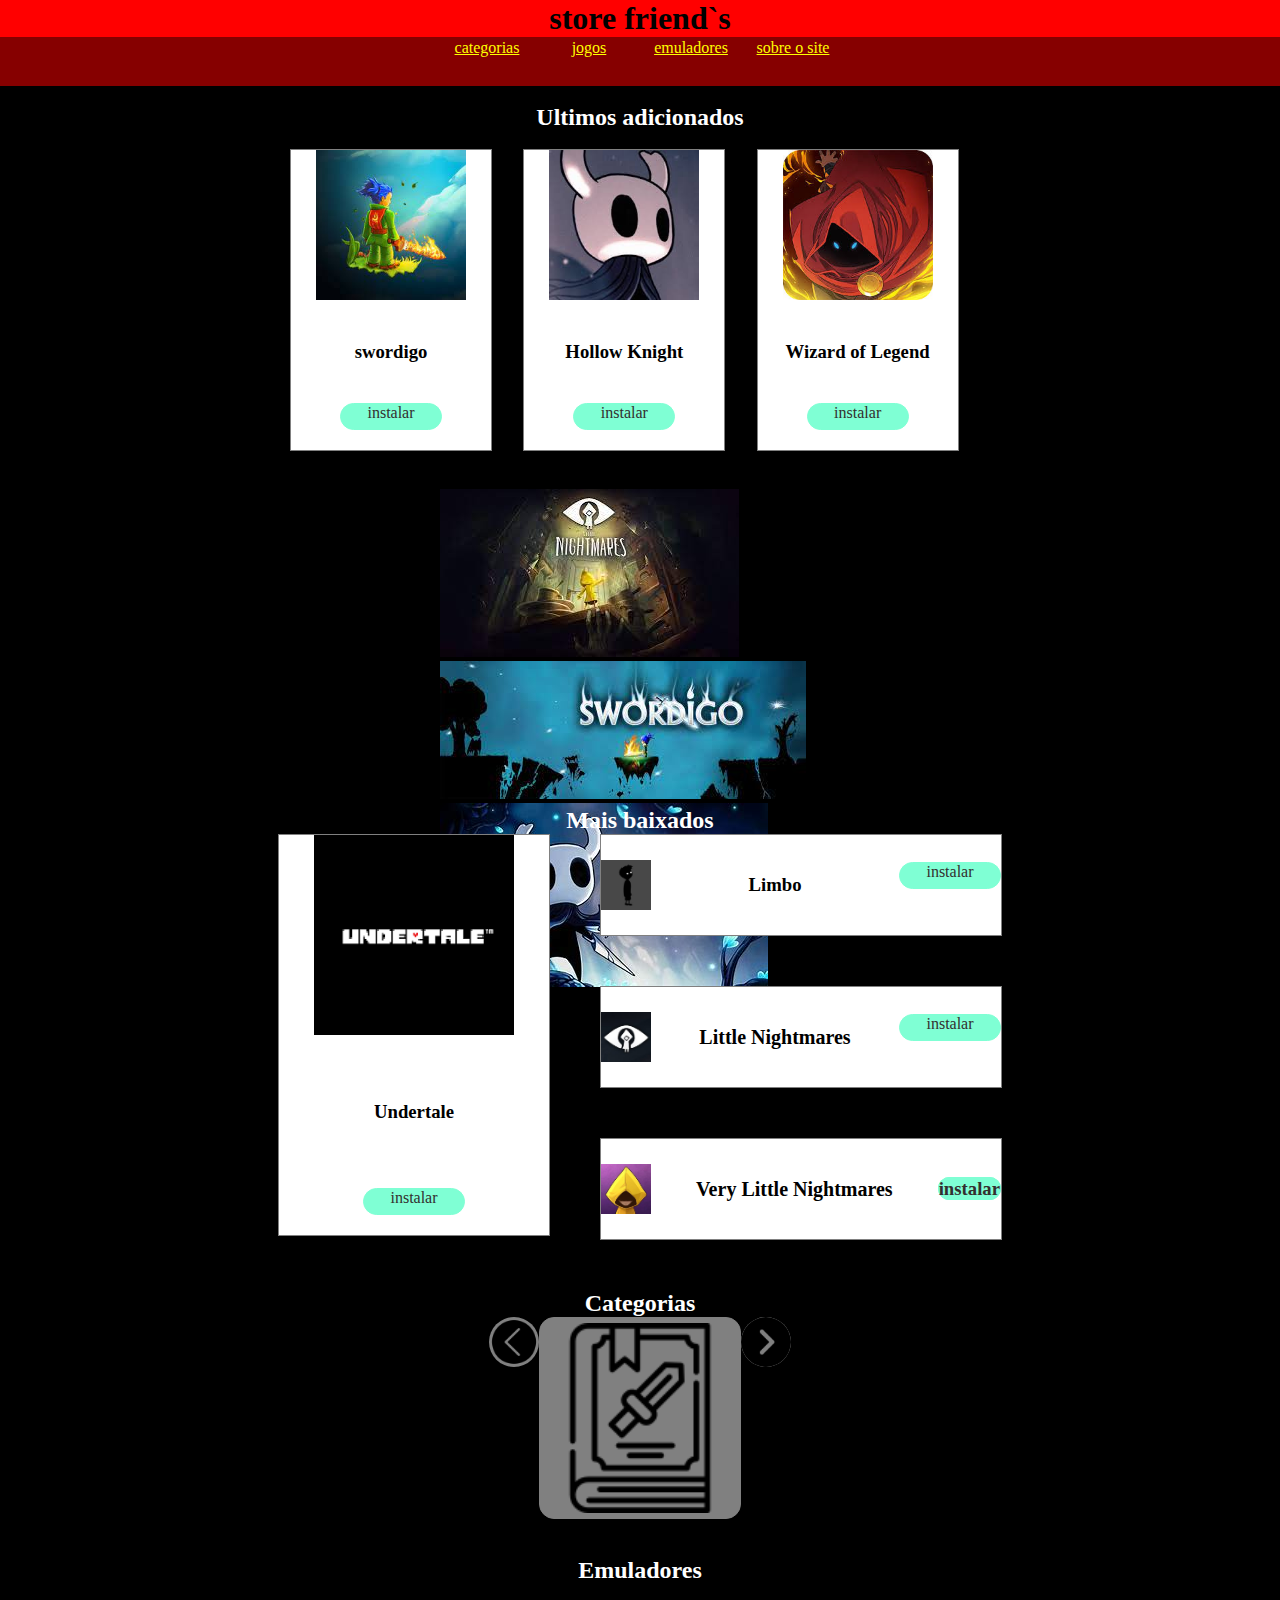
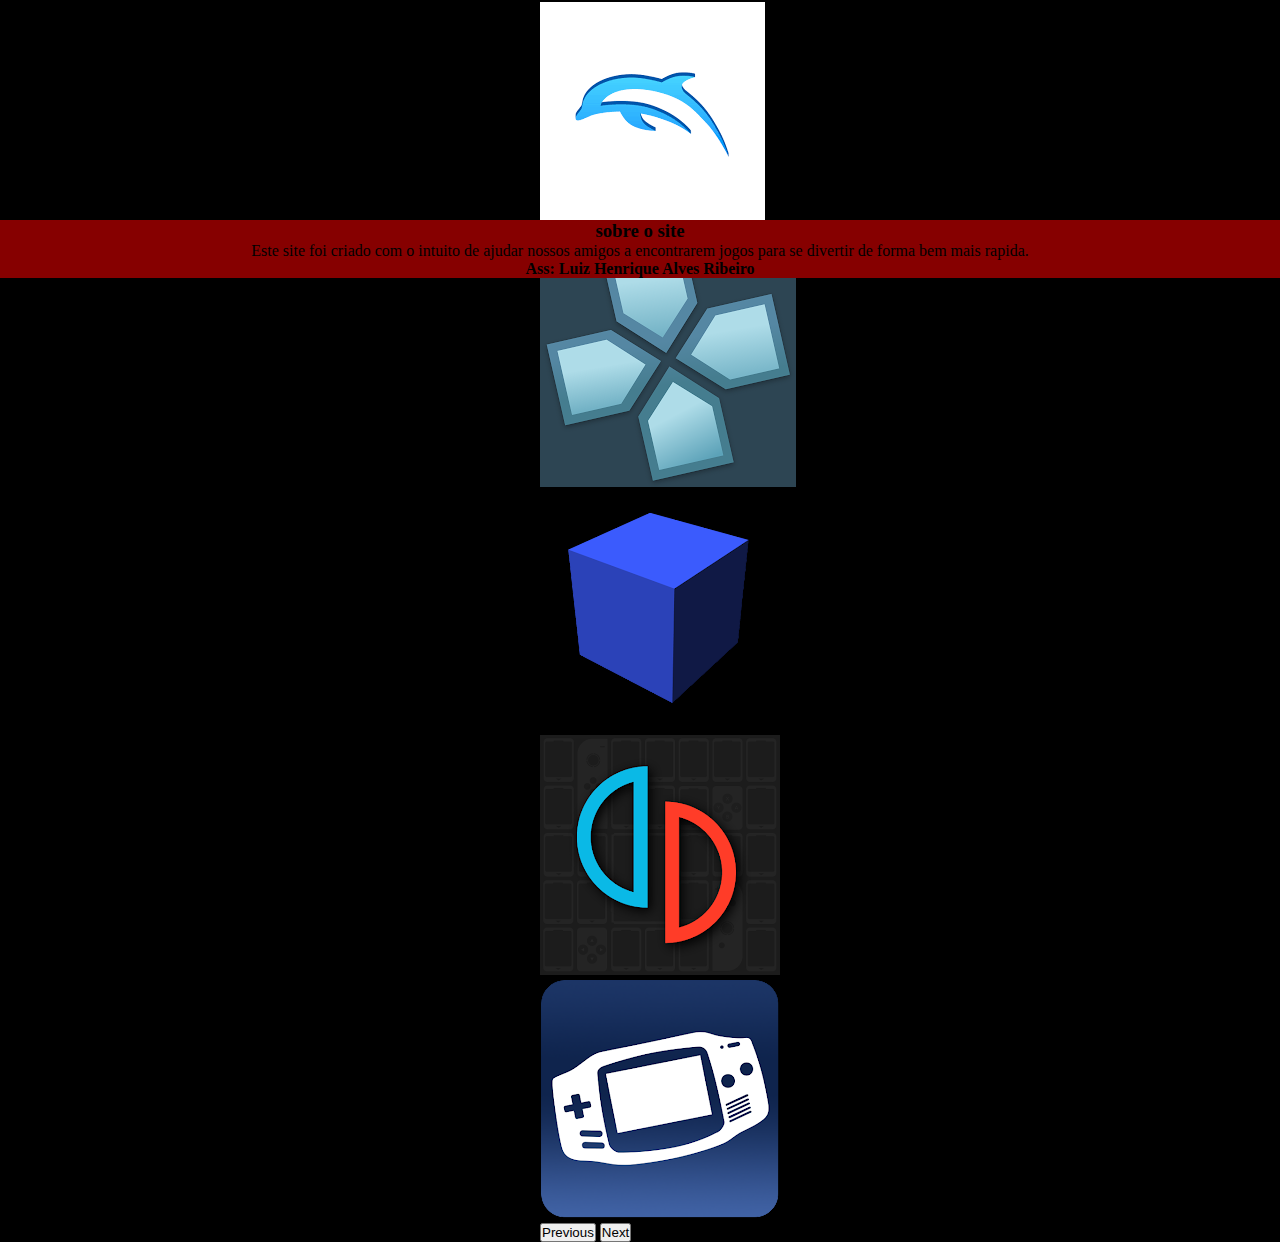
==== index.html @ 5997f487 "anunicos melhorados e modo para celular finalizado" ====
<!DOCTYPE html>
<html lang="pt_br">
<head>
    <meta charset="UTF-8">
    <meta name="viewport" content="width=device-width, initial-scale=1.0">
    <title>store friend`s🛒</title>

    <link rel="shortcut icon" href="img/control_40867.ico" type="image/x-icon">

    <link href="https://cdn.jsdelivr.net/npm/bootstrap@5.3.2/dist/css/bootstrap.min.css" rel="stylesheet" integrity="sha384-T3c6CoIi6uLrA9TneNEoa7RxnatzjcDSCmG1MXxSR1GAsXEV/Dwwykc2MPK8M2HN" crossorigin="anonymous">

    <script src="https://cdn.jsdelivr.net/npm/bootstrap@5.3.2/dist/js/bootstrap.bundle.min.js" integrity="sha384-C6RzsynM9kWDrMNeT87bh95OGNyZPhcTNXj1NW7RuBCsyN/o0jlpcV8Qyq46cDfL" crossorigin="anonymous"></script>


    <link rel="stylesheet" href="reset.css">
    <link rel="stylesheet" href="style.css">
    <script src="tcc.js" defer></script>
</head>
<body>
    <header>
        <div id="info"><h1 class="info-icon">...</h1></div>

            <h1 class="logo">store friend`s</h1>
        <nav>
            <a class="chose"  href="#categorias">categorias</a>
            <a class="chose" href="">jogos</a>
            <a class="chose" href="#emu">emuladores</a>
            <a class="chose" href="#ass">sobre o site</a>
        </nav>
    </header>
    <div class="info_01 unMost">
      <div class="button back"><</div>
        <a class="chose button"  href="#categorias">categorias</a>
        <a class="chose button" href="">jogos</a>
        <a class="chose button emu" href="#emu">emuladores</a>
        <a class="chose button" href="#ass">sobre o site</a>
    </div>


            <br>
                <h2>Ultimos adicionados</h2>
            <br>
                <div class="atuais">
            <div class="game jogo-01">
                <img src="img/img_01.jpg" alt="imagem de um jogo">
            <h3>swordigo</h3>
            <a href="" >instalar</a>
            </div>
            <div class="game jogo-02">
                <img src="img/img-02.jpg" alt="imagem de um jogo">
            <h3>Hollow Knight</h3>
            <a href="">instalar</a>
            </div>
            <div class="game jogo-03">
                <img src="img/img-03.jpg" alt="imagem de um jogo">
            <h3>Wizard of Legend</h3>
            <a href="">instalar</a>
            </div>
                </div>
          <br>      
        <div id="carouselExampleInterval" class="carousel slide" data-bs-ride="carousel">
          <div class="carousel-inner">
            <div class="carousel-item active" data-bs-interval="10000">
              <img src="img/anuncio.jpg" class="d-block w-100" alt="...">
            </div>
            <div class="carousel-item" data-bs-interval="2000">
              <img src="img/anuncio-02.jpg" class="d-block w-100" alt="...">
            </div>
            <div class="carousel-item" data-bs-interval="2000">
              <img src="img/anuncio-03.jpg" class="d-block w-100" alt="...">
            </div>
            </div>
          <button class="carousel-control-prev" type="button" data-bs-target="#carouselExampleInterval" data-bs-slide="prev">
            <span class="carousel-control-prev-icon" aria-hidden="true"></span>
            <span class="visually-hidden">Previous</span>
          </button>
          <button class="carousel-control-next" type="button" data-bs-target="#carouselExampleInterval" data-bs-slide="next">
            <span class="carousel-control-next-icon" aria-hidden="true"></span>
            <span class="visually-hidden">Next</span>
          </button>
        </div></div>
            <br>
            <h2>Mais baixados</h2>
            <div class="mais-container">
                <div class="game3 jogo-04">
                    <img src="img/img-04.jpg" alt="imagem de um jogo">
                    <h3>Undertale</h3>
                    <a href="">instalar</a>
                </div>
                <div class="mais2">
                    <div class="game2 jogo-05">
                        <img src="img/img-05.jpg" alt="imagem de um jogo">
                        <h3>Limbo</h3>
                        <a href="">instalar</a>
                    </div>
                    <div class="game2 jogo-06">
                        <img src="img/img-06.jpg" alt="imagem de um jogo">
                        <h3 class="nomeGrande">Little Nightmares</h3>
                        <a href="">instalar</a>
                    </div>
                    <div class="game2 jogo-07">
                        <img src="img/img-07.jpg" alt="imagem de um jogo">
                        <h3 class="nomeGrande">Very Little Nightmares<h3>
                        <a href="">instalar</a>
                    </div>
                </div>
            </div>
                
                <h2>Categorias</h2>
                <div id="categorias" class="categorias-container">
                    <img src="img/left-arrow.png" alt="" class="left-catego">
                    <a href="" class="catego">
                        <img class="catego-img" src="img/icon-00.png" alt="">
                    </a>
                    <img src="img/next.png" alt="" class="right-catego">
                </div>
                <br>
                <h2>Emuladores</h2>
                <br>
                <div id="carouselExampleInterval" class="carousel slide emulador-more" data-bs-ride="carousel">
                    <div class="carousel-inner">
                      <div class="carousel-item active" data-bs-interval="10000">
                        <img src="img/emu-00.png" id="emu" class="d-block w-100" alt="...">
                      </div>
                      <div class="carousel-item" data-bs-interval="2000">
                        <img src="img/emu-01.png" class="d-block w-100" alt="...">
                      </div>
                      <div class="carousel-item">
                        <img src="img/emu-02.png" class="d-block w-100" alt="...">
                      </div>
                      <div class="carousel-item">
                        <img src="img/emu-03.png" class="d-block w-100 " alt="...">
                      </div>
                      <div class="carousel-item">
                        <img src="img/emu-04.png" class="d-block w-100" alt="...">
                      </div>
                    </div>
                    <button class="carousel-control-prev" type="button" data-bs-target="#carouselExampleInterval" data-bs-slide="prev">
                      <span class="carousel-control-prev-icon" aria-hidden="true"></span>
                      <span class="visually-hidden">Previous</span>
                    </button>
                    <button class="carousel-control-next" type="button" data-bs-target="#carouselExampleInterval" data-bs-slide="next">
                      <span class="carousel-control-next-icon" aria-hidden="true"></span>
                      <span class="visually-hidden">Next</span>
                    </button>
                  </div>
                  <br>

        <footer>
            <h3>sobre o site</h3>
            <p class="texto">Este site foi criado com o intuito de ajudar nossos amigos a encontrarem jogos para se divertir de forma bem mais rapida.</p>
            <h4 id="ass" >Ass: Luiz Henrique Alves Ribeiro</h4>
        </footer>
</body>
</html>
---- style.css ----
body{
    background-color: black;
    display: flex;
    flex-direction: column;
}

header{
    width: 100%;
    background-color: red;
    display: flex;
    flex-direction: column;
    align-items: center;
}

footer{
    width: 100%;
    background-color: #860000;
    text-align: center;
}

.titulo{
    border: 1px solid transparent;
    height: max-content;
}

#info{
    visibility: hidden;
    opacity: 0;
    position: absolute;
    left: 0;
    background-color: gray;
    border: 1px solid gray;
    display: flex;
    align-items: center;
    justify-content: center;
    font-size: 30px;
    height: 50px;
    width: 50px;
}
.info-icon{
    visibility: hidden;
    opacity: 0;
}

.mais-container {
    margin: auto;
    display: grid;
    grid-template-columns: 270px, 400px ;
    grid-template-rows: 133px, 133px, 133px,;
    grid-template-areas:
    "primeiro segundo"
    "primeiro terceiro"
    "primeiro quarto"
    ;
}

.jogo-04{
    grid-area: primeiro;
}

.jogo-05{
    grid-area: segundo;
}

.jogo-06{
    grid-area: terceiro;
}

.jogo-07{
    grid-area: quarto;
}

.categorias-container {
    display: flex;
    justify-content: space-between;
}


.home{
    display: flex;
    flex-direction: column;
    justify-content: flex-start;
    align-items: flex-start;
    width: 100%;
    margin: auto;
}

.slide{
    width: 400px;
    height: 300px;
    margin: auto;
    margin-top: 20px;
    
}

.emulador-more{
    margin: auto;
    width: 200px;
    height: 200px;
}

.info_01{
    position: absolute;
    border: 1px solid rgb(80, 31, 31);
    display: flex;
    background-color: gray;
    height: 100%;
    flex-direction: column;
}

.img-boot{
    position: absolute;
    left: 50%;
    top: 15%;
    margin: auto;
    height: 100px;
    width: 100px;
}

.unMost{
    position: absolute;
    opacity: 0;
    visibility: hidden;
}

.chose{
    color: yellow;
    border: 1px solid transparent;
    background-color: transparent;
    text-decoration: underline;
}

.button{
    padding-left: 10px;
    background-color: white;
    border: 1px solid gray;
    height: 1fr;
    display: flex;
    align-items: center;
    height: 50px;
    width: 250px;
}

.emulador-img{
    transform: translateX(0);
}

.back{
    display: flex;
    justify-content: center;
    width: 50px;
}

.atuais{
    width: 700px;
    display: grid;
    grid-template-columns: 200px, 200px, 200px;
    grid-template-areas:
     "principal jogo2 jogo3"
     ;
    margin: auto;
}
.game{
    display: flex;
    flex-direction: column;
    align-items: center;
    justify-content: space-between;
    border: 1px solid gray;
    background-color: white;
    width: 200px;
    height: 300px;
}

.jogo-01{
    grid-area: principal;
}

.jogo-02{
    grid-area: jogo2;
}

.jogo-03{
    grid-area: jogo3;
}

h2{
    color: white;
    text-align: center;
}

#mais{
    display: flex;
    justify-content: center;
    margin: auto;
}

.mais2{
    display: flex;
    flex-direction: column;
    align-items: center;
}

a{
    border: 1px solid aquamarine;
    background-color: aquamarine;
    border-radius: 15px;
    width: 100px;
    height: 25px;
    text-align: center;
    text-decoration: none;
    color: rgb(51, 47, 47);
    margin-bottom: 20px;
}
img{
    height: 50%;
}

.game2{
    display: flex;
    flex-direction: row;
    align-items: center;
    justify-content: space-between;
    margin-bottom: 50px;
    border: 1px solid gray;
    background-color: white;
    width: 400px;
    height: 100px;
}


.game3{
    display: flex;
    flex-direction: column;
    align-items: center;
    justify-content: space-between;
    margin-right: 50px;
    border: 1px solid gray;
    background-color: white;
    width: 270px;
    height: 400px;
}

nav{
    display: flex;
    justify-content: center;
    border: 1px solid #860000;
    background-color: #860000;
    width: 100%;
}

#categorias{
    display: flex;
    justify-content: center;
}

.catego-img{
    height: 95%;
    width: 95%;
}

.catego-img:hover{
    width: 110%;
    height: 110%;
    transition: 0.5s;
}

.catego{
    background-color: gray;
    border: 1px solid gray;
    height: 200px;
    width: 200px;
    display: flex;
    justify-content: center;
    align-items: center;
}

.left-catego,.right-catego{
    background-color: gray;
    height: 50px;
    border-radius: 100%;
}

.catego-text{
    text-align: center;
    color: white;
}

.nomeGrande{
    font-size: 1.25rem;
}

@media (max-width:890px) {
    /* body{
        background-color: green;
    } */
    nav{
        visibility: hidden;
        opacity: 0;
        position: absolute;
    }
    #info{
        visibility: visible;
        opacity: 1;
    }
    header{
        height: 50px;
    }
    .info-icon{
        opacity: 1;
        visibility: visible;
    }
    .atuais{
        width: 400px;
        grid-template-columns: 200px, 200px;
        grid-template-rows: 200px, 300px;
        grid-template-areas: 
        "principal principal"
        "jogo2 jogo3";
        gap: 10px;
    }
    .jogo-01{
        background-color: whitesmoke;
        flex-direction: row;
        width: 100%;
        height: 200px;
        margin: 0;
    }
    .jogo-02,.jogo-03{
        width: 100%;
        margin: 0;
    }

    img{
        height: 100px;
    }
    a{
        font-size: 1.625rem ;
        height: 75px;
        width: 100px;
    }
    h3{
        font-size: 1.875rem;
    }
    .game2{
        width: auto;
    }
    .logo{
        font-size: 1.875rem;
    }
    h1{
        font-size: 30px;
    }
    .texto{
        font-size: 1.25rem;
    }
    .game3{
        flex-direction: row;
        height: 200px;
        width: 400px;
        margin-bottom: 10px
    }

    .mais-container{
    width: 400px;
    grid-template-columns: 1fr, 1fr, 1fr;
    grid-template-rows: 200px, 200px;
    grid-template-areas:
    "primeiro primeiro primeiro"
    "segundo terceiro quarto"
    ;
    gap: 10px;
    }

    .mais2{
        flex-direction: row;
    }
    .game2{
        width: 130px;
        margin: 5px;
        flex-direction: column;
        height: 300px;
    }
    .nomeGrande{
        font-size: 1rem;
    }
}
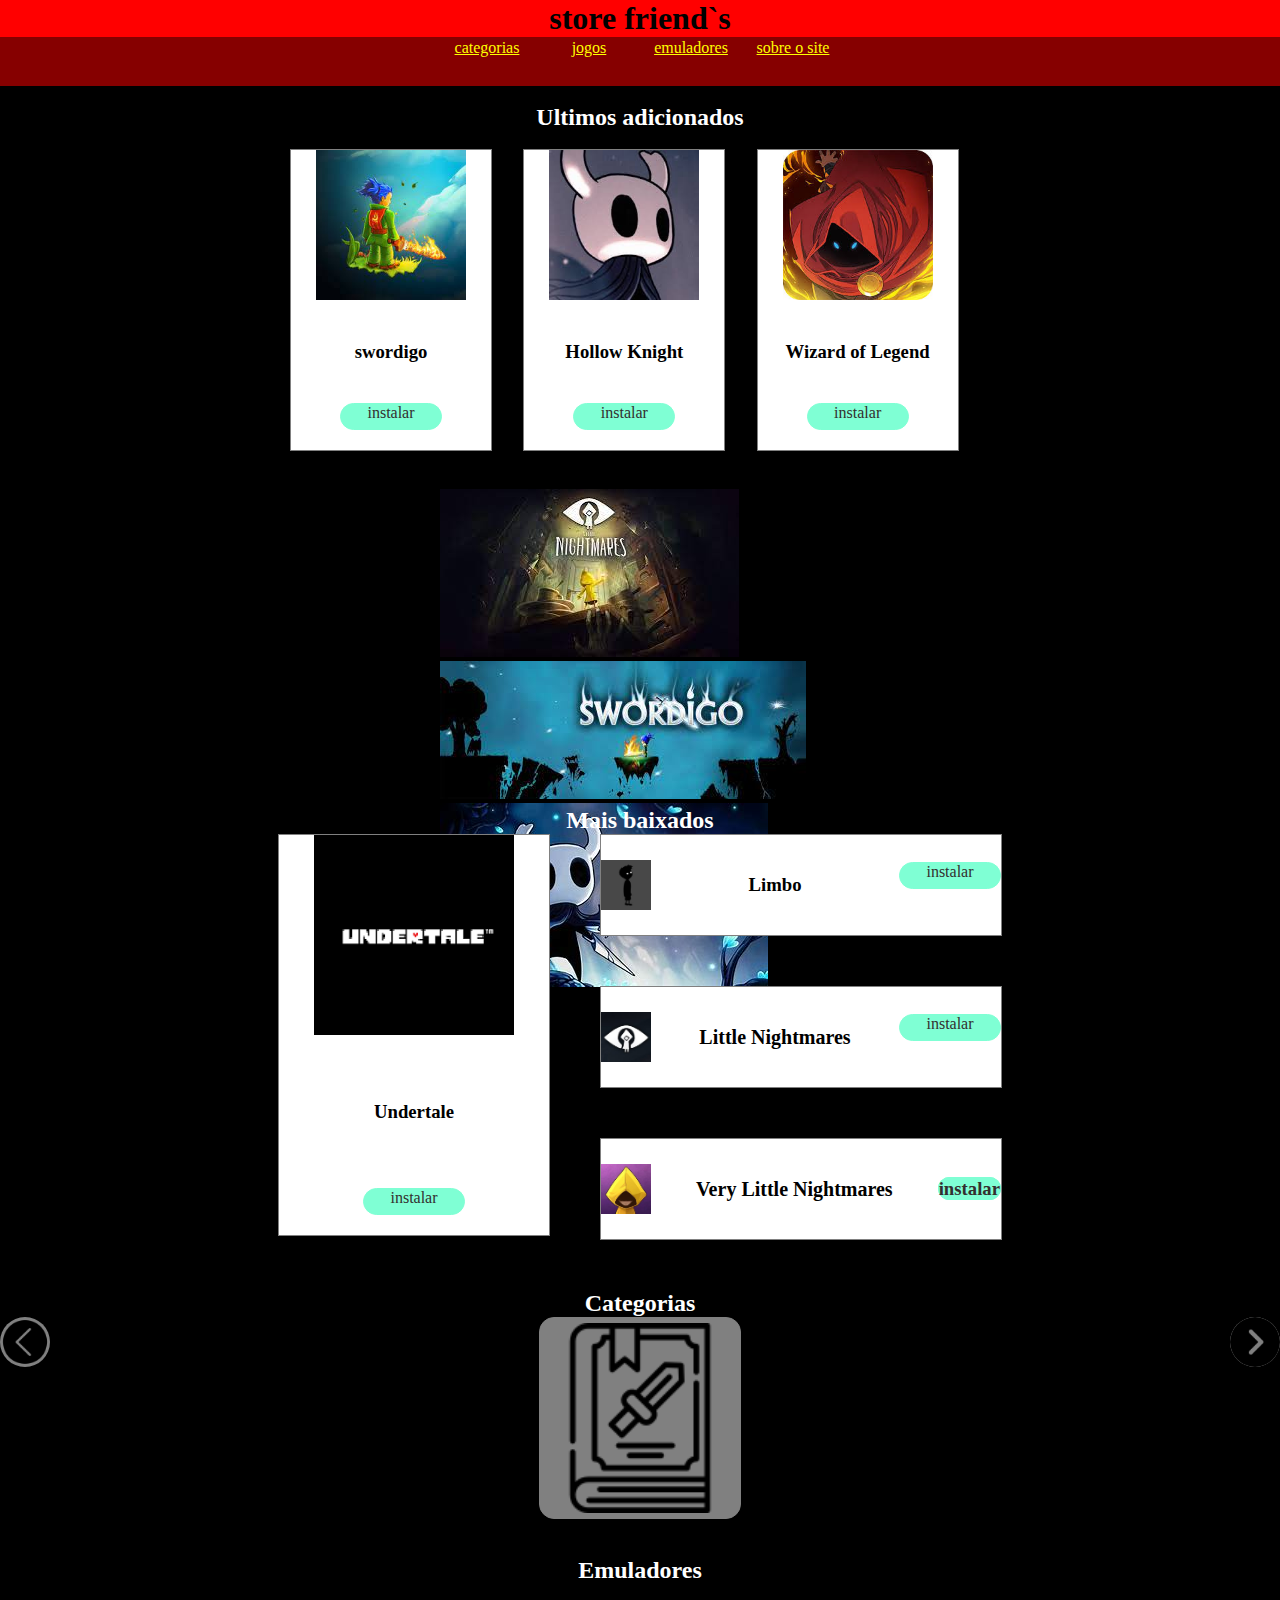
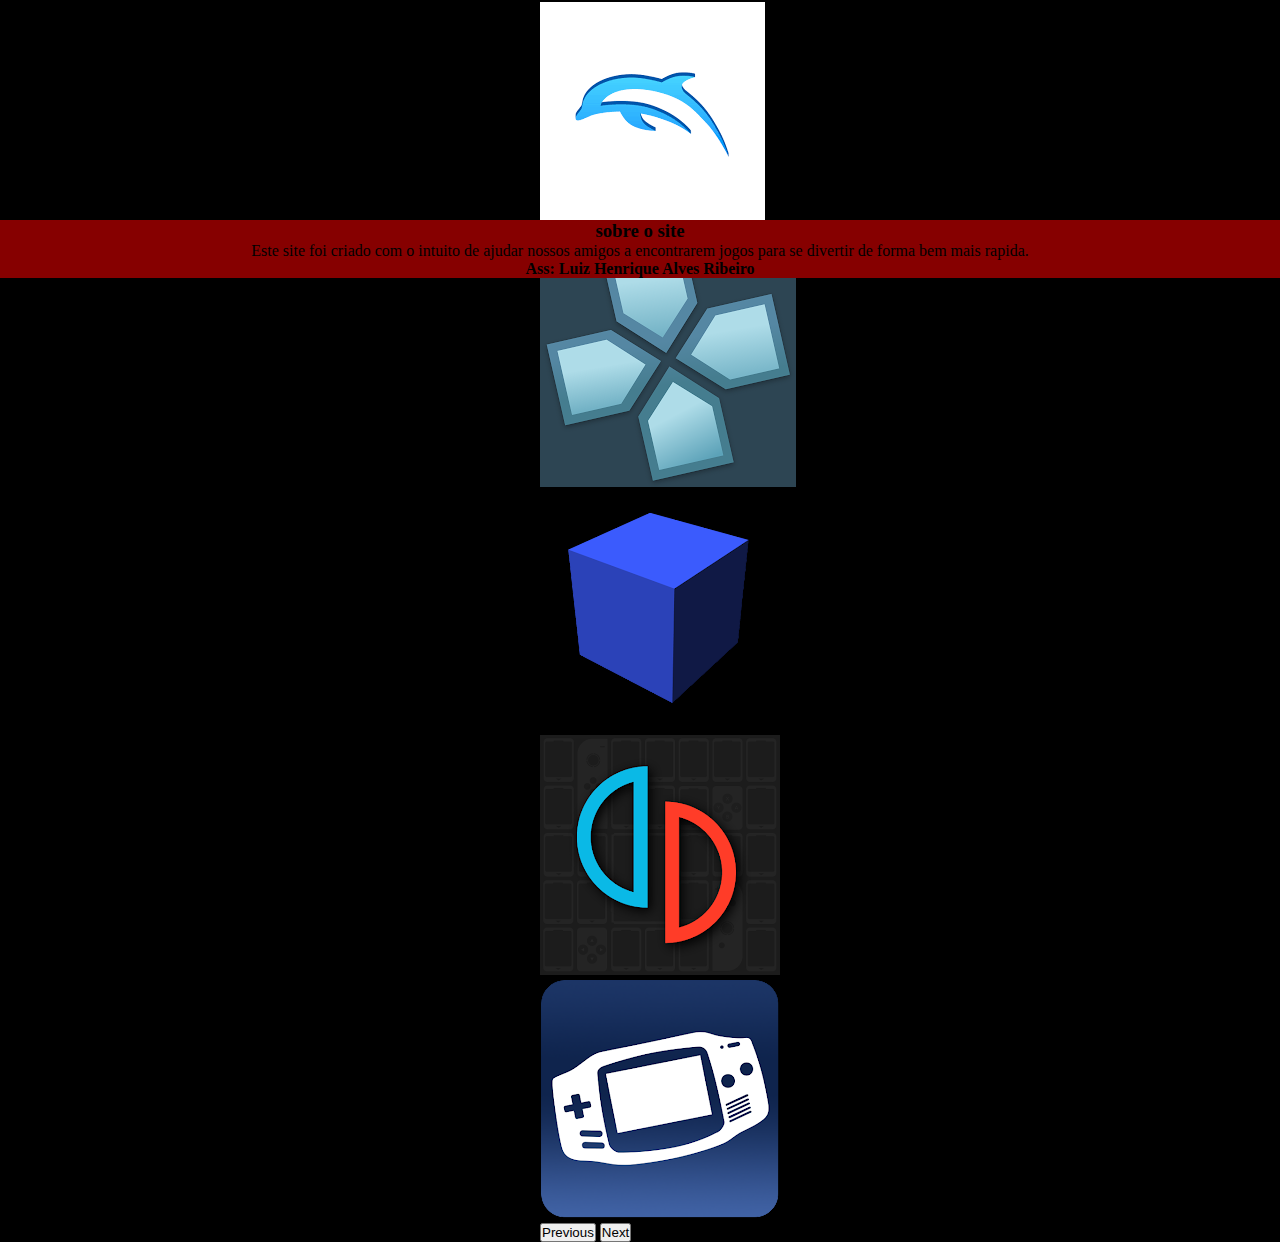
==== commit 51187c26: "link melhorado" ====
--- a/index.html
+++ b/index.html
@@ -30,10 +30,10 @@
     </header>
     <div class="info_01 unMost">
       <div class="button back"><</div>
-        <a class="chose button"  href="#categorias">categorias</a>
-        <a class="chose button" href="">jogos</a>
-        <a class="chose button emu" href="#emu">emuladores</a>
-        <a class="chose button" href="#ass">sobre o site</a>
+        <a class=" button"  href="#categorias">categorias</a>
+        <a class=" button" href="">jogos</a>
+        <a class=" button emu" href="#emu">emuladores</a>
+        <a class=" button" href="#ass">sobre o site</a>
     </div>
 
 
@@ -89,25 +89,25 @@
                 </div>
                 <div class="mais2">
                     <div class="game2 jogo-05">
-                        <img src="img/img-05.jpg" alt="imagem de um jogo">
+                        <img class="img-min" src="img/img-05.jpg" alt="imagem de um jogo">
                         <h3>Limbo</h3>
                         <a href="">instalar</a>
                     </div>
                     <div class="game2 jogo-06">
-                        <img src="img/img-06.jpg" alt="imagem de um jogo">
+                        <img class="img-min" src="img/img-06.jpg" alt="imagem de um jogo">
                         <h3 class="nomeGrande">Little Nightmares</h3>
                         <a href="">instalar</a>
                     </div>
                     <div class="game2 jogo-07">
-                        <img src="img/img-07.jpg" alt="imagem de um jogo">
+                        <img class="img-min" src="img/img-07.jpg" alt="imagem de um jogo">
                         <h3 class="nomeGrande">Very Little Nightmares<h3>
                         <a href="">instalar</a>
                     </div>
                 </div>
             </div>
                 
-                <h2>Categorias</h2>
-                <div id="categorias" class="categorias-container">
+                <h2 id="categorias">Categorias</h2>
+                <div class="categorias-container">
                     <img src="img/left-arrow.png" alt="" class="left-catego">
                     <a href="" class="catego">
                         <img class="catego-img" src="img/icon-00.png" alt="">
--- a/style.css
+++ b/style.css
@@ -104,7 +104,7 @@
     border: 1px solid rgb(80, 31, 31);
     display: flex;
     background-color: gray;
-    height: 100%;
+    height: fit-content;
     flex-direction: column;
 }
 
@@ -331,7 +331,7 @@
     }
 
     img{
-        height: 100px;
+        height: 150px;
     }
     a{
         font-size: 1.625rem ;
@@ -383,4 +383,8 @@
     .nomeGrande{
         font-size: 1rem;
     }
+
+    .img-min{
+        height: 100px;
+    }
 }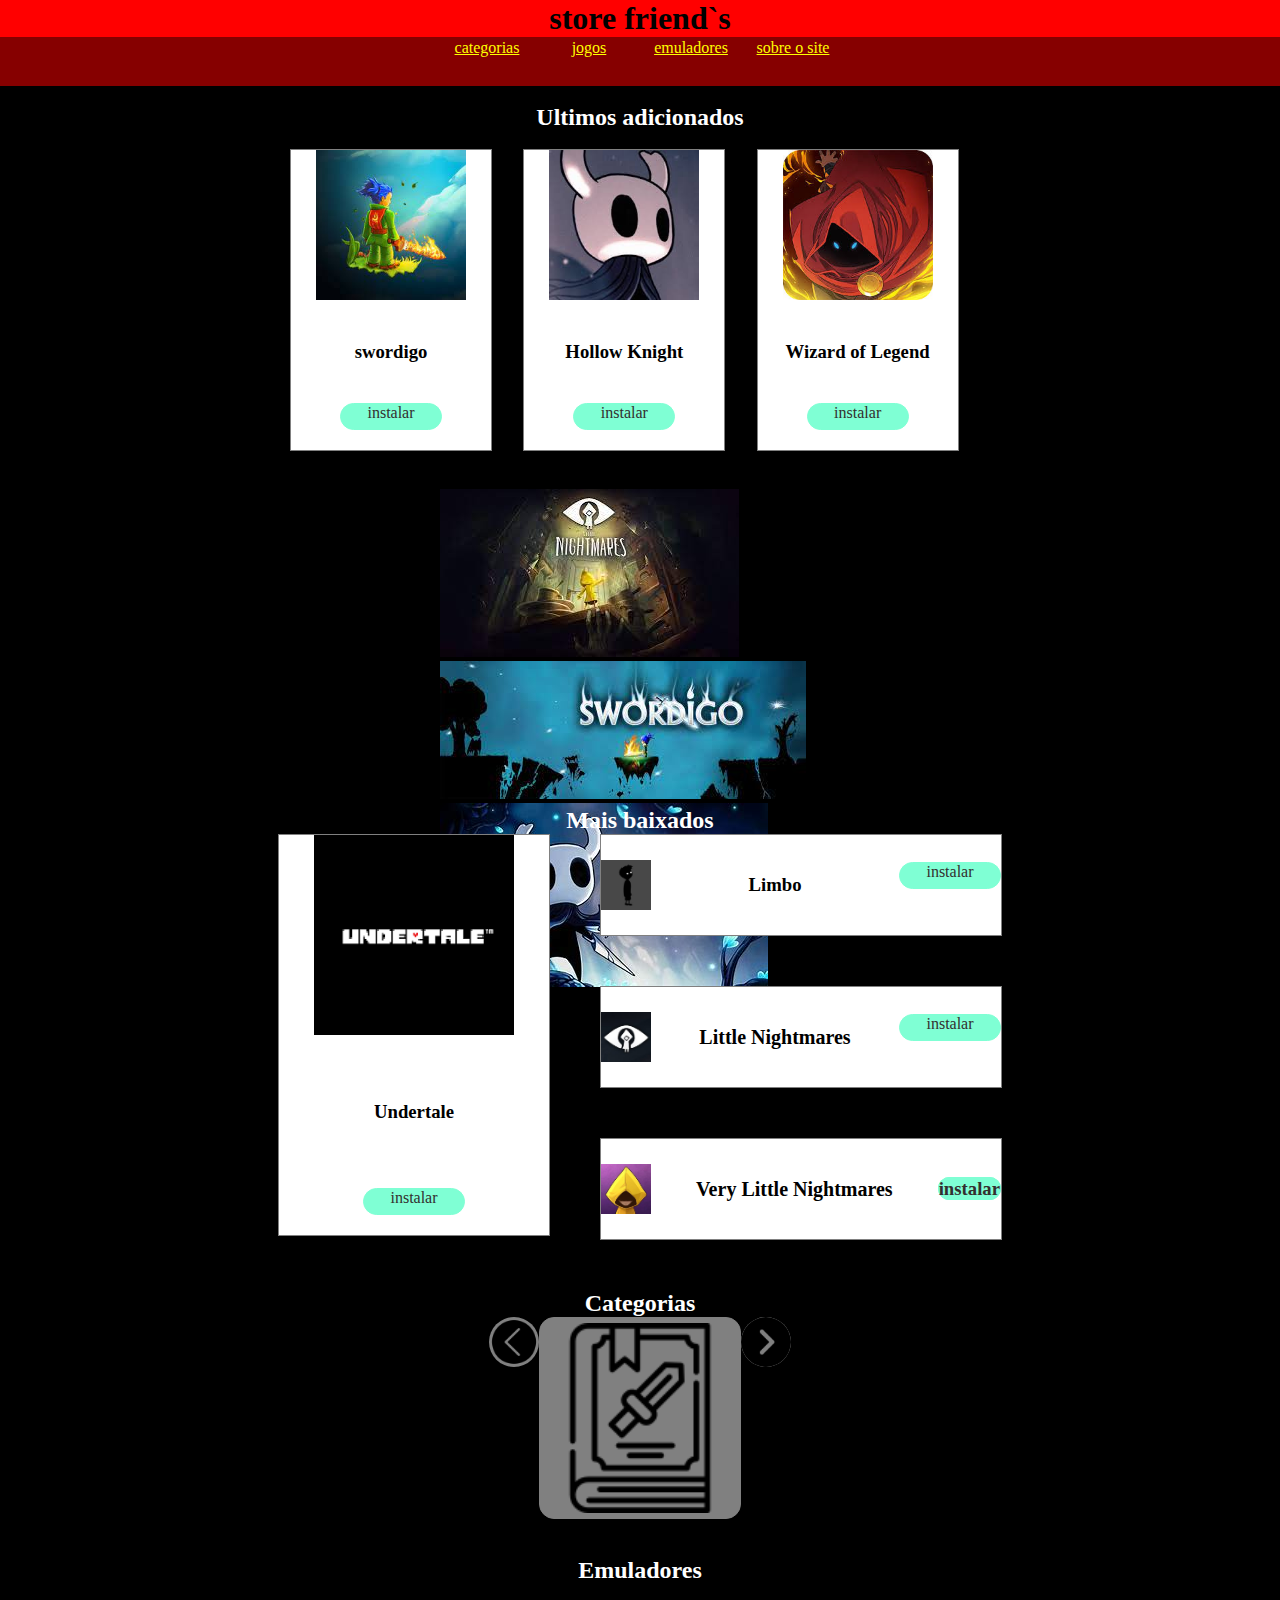
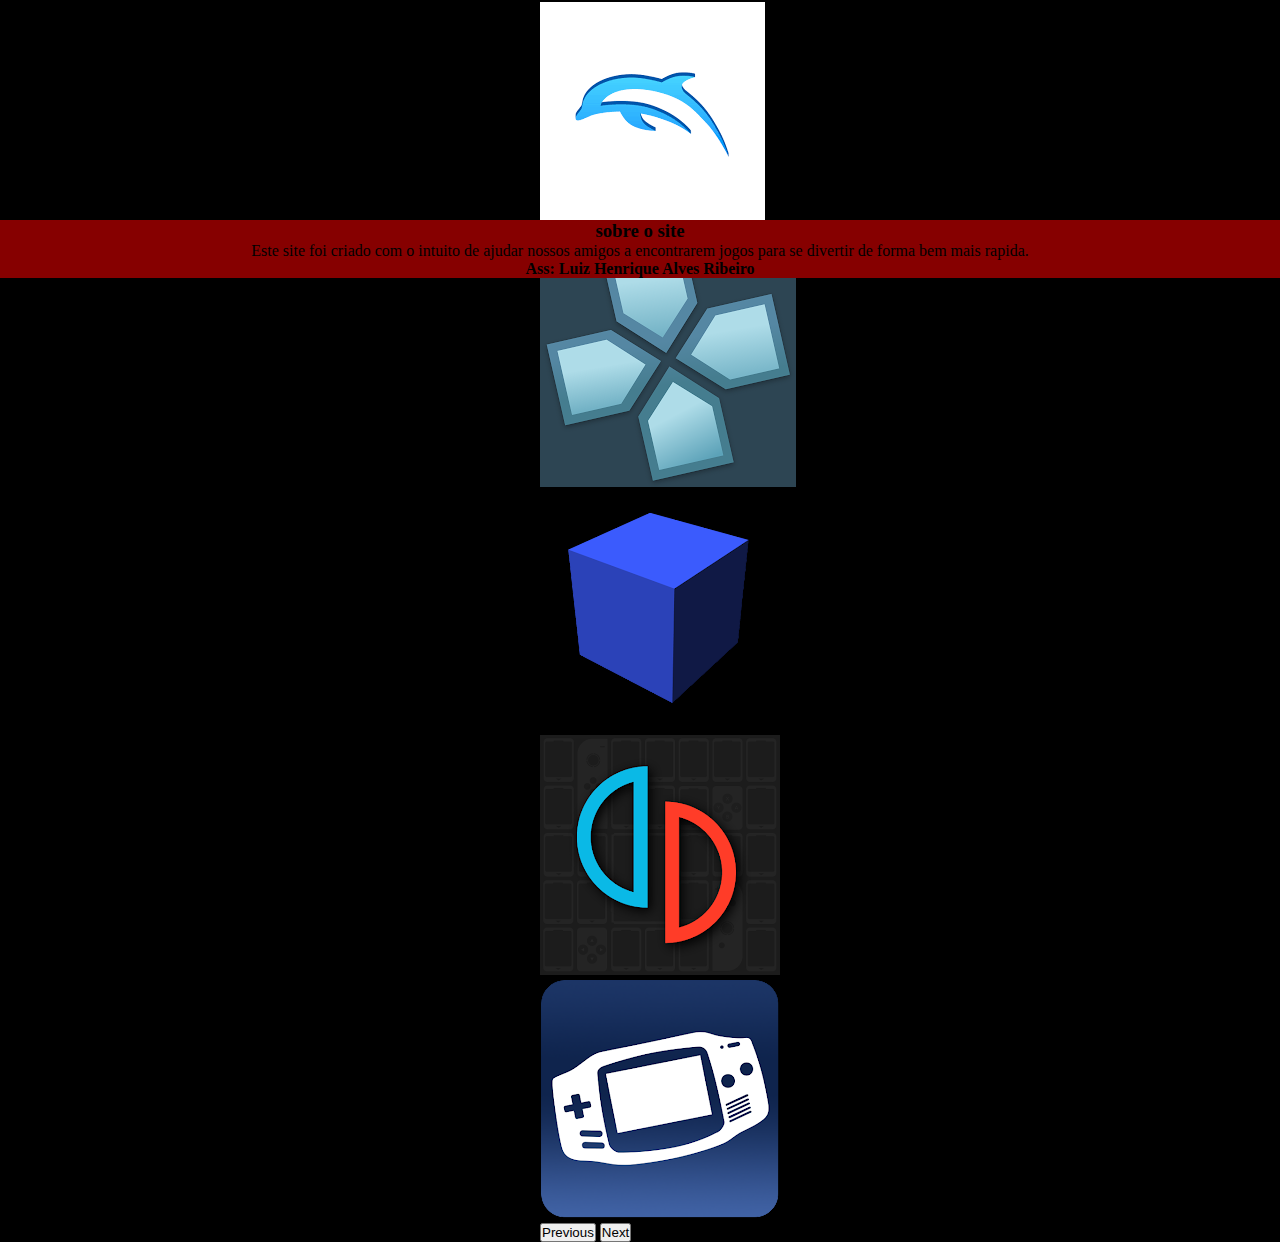
==== commit f17f925b: "versão 1.0" ====
--- a/index.html
+++ b/index.html
@@ -108,11 +108,11 @@
                 
                 <h2 id="categorias">Categorias</h2>
                 <div class="categorias-container">
-                    <img src="img/left-arrow.png" alt="" class="left-catego">
-                    <a href="" class="catego">
+                  <img src="img/left-arrow.png" alt="" class="left-catego">
+                  <a href="" class="catego">
                         <img class="catego-img" src="img/icon-00.png" alt="">
-                    </a>
-                    <img src="img/next.png" alt="" class="right-catego">
+                      </a>
+                      <img src="img/next.png" alt="" class="right-catego">
                 </div>
                 <br>
                 <h2>Emuladores</h2>
--- a/style.css
+++ b/style.css
@@ -71,6 +71,7 @@
 }
 
 .categorias-container {
+    margin: auto;
     display: flex;
     justify-content: space-between;
 }
@@ -342,7 +343,7 @@
         font-size: 1.875rem;
     }
     .game2{
-        width: auto;
+        width: 120px;
     }
     .logo{
         font-size: 1.875rem;
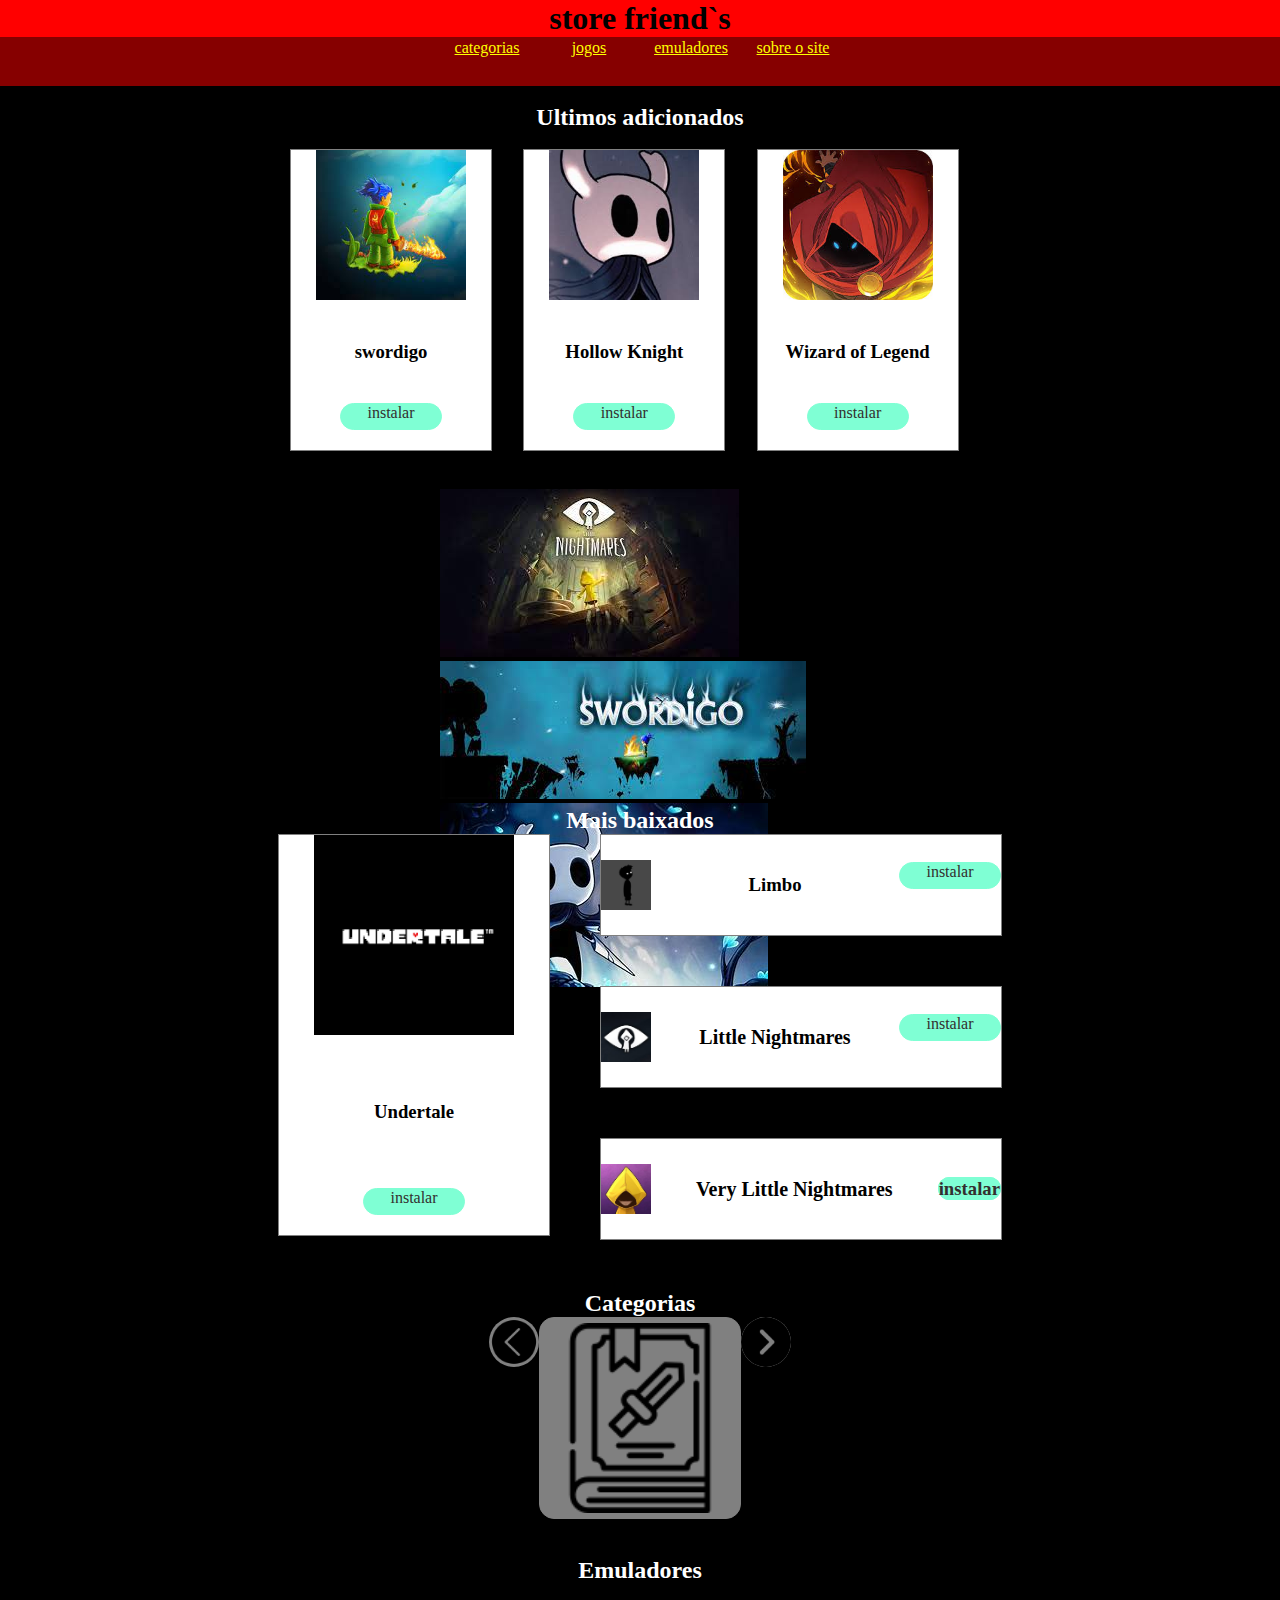
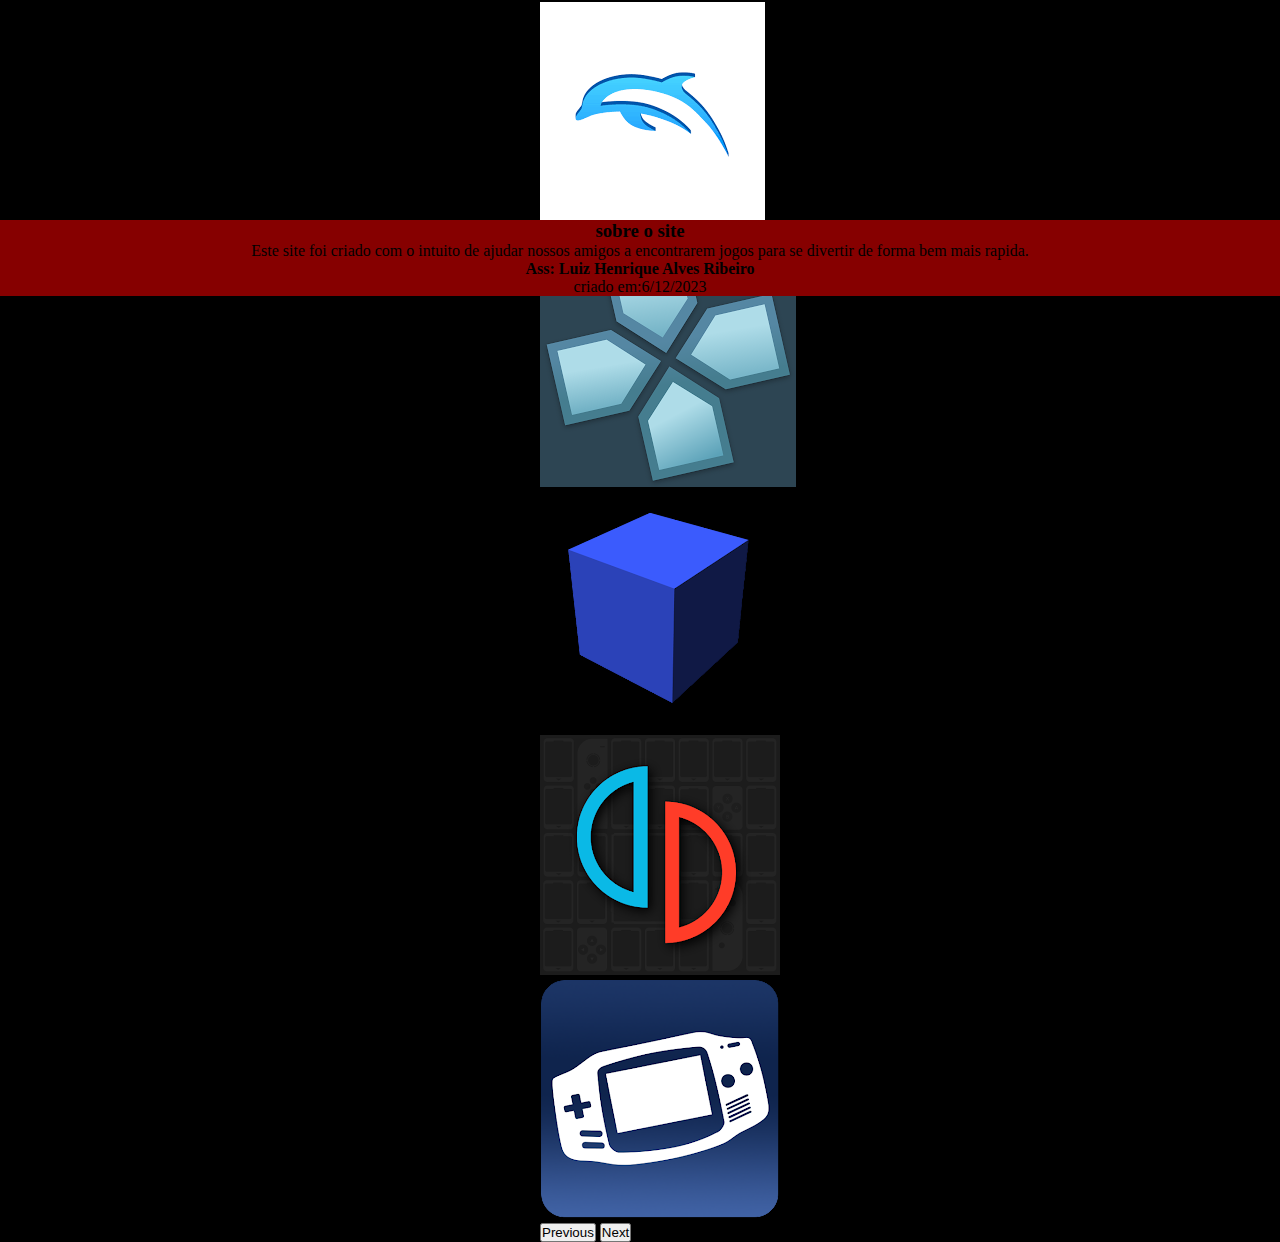
==== commit 2420c349: "data" ====
--- a/index.html
+++ b/index.html
@@ -150,6 +150,7 @@
             <h3>sobre o site</h3>
             <p class="texto">Este site foi criado com o intuito de ajudar nossos amigos a encontrarem jogos para se divertir de forma bem mais rapida.</p>
             <h4 id="ass" >Ass: Luiz Henrique Alves Ribeiro</h4>
+            <p class="texto">criado em:6/12/2023</p>
         </footer>
 </body>
 </html>--- a/style.css
+++ b/style.css
@@ -310,6 +310,7 @@
         opacity: 1;
         visibility: visible;
     }
+
     .atuais{
         width: 400px;
         grid-template-columns: 200px, 200px;
@@ -388,4 +389,14 @@
     .img-min{
         height: 100px;
     }
+}
+
+@media (max-width:400px) {
+    header{
+        width: 400px;
+    }
+
+    footer{
+        width: 400px;
+    }
 }